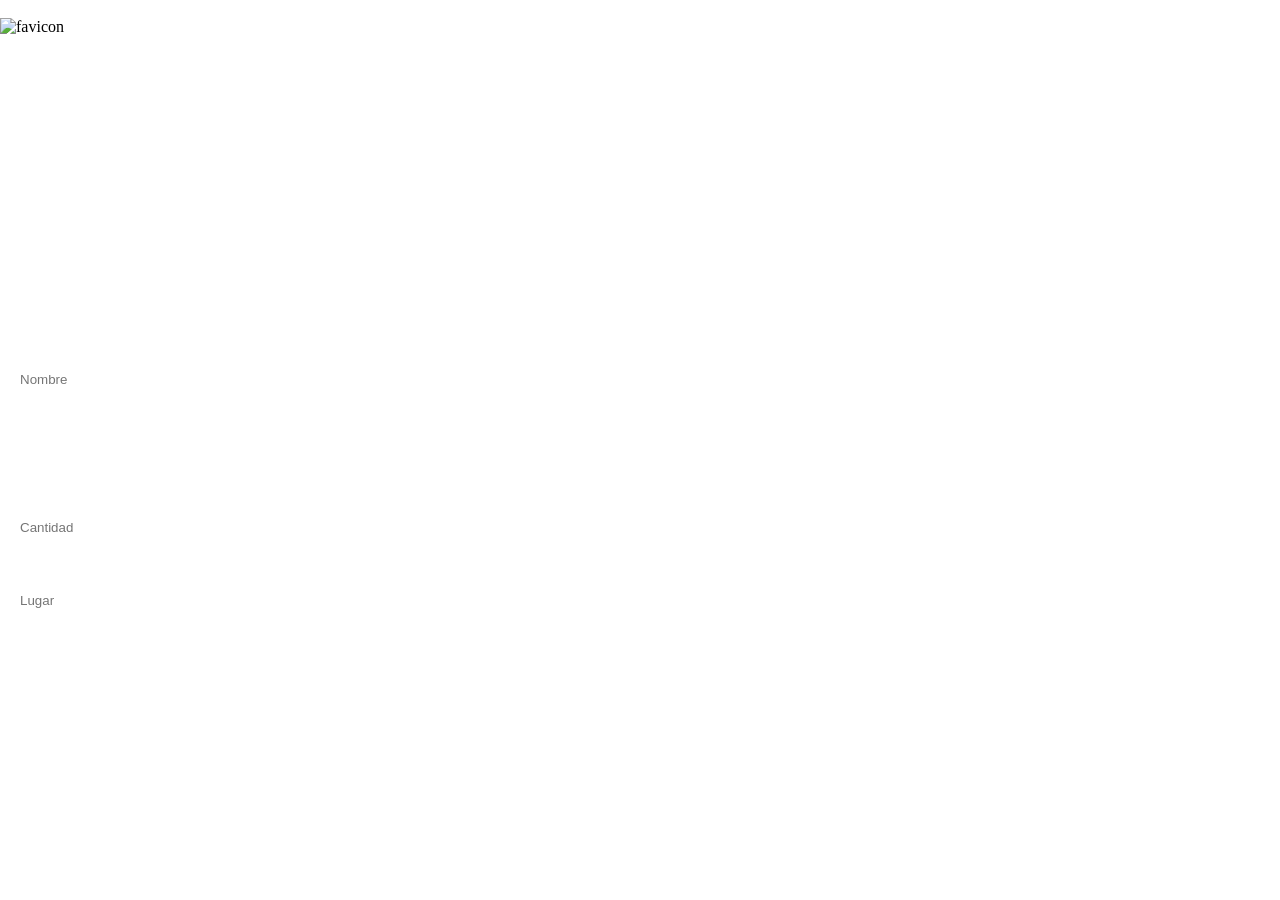
==== index.html @ 4ee581ae "Add files via upload" ====
<!DOCTYPE html>
<html lang="es">
<head>
    <meta charset="UTF-8">
    <link rel="icon" type="image/png" href="assets/images/favicon.png">
    <link rel="stylesheet" href="style.css">
    <title>Solicitud</title>
</head>
<body>
    <img src="assets/images/favicon.png" alt="favicon" height="200px">
    <h1>Empresa Marbella</h1>
    <div id="menu">
        <input type="text" id="nombre" placeholder="Nombre">
        <select id="viaje">
            <option>Material</option>
            <option value="Arena">Arena</option>
            <option value="Piedra">Piedra</option>
            <option value="Relleno">Relleno</option>
            <option value="Grava">Grava</option>
            <option value="Jardín">Tierra para jardín</option>
        </select>
        <input type="number" id="conteo" placeholder="Cantidad" min="1" step="1">
        <input type="text" id="lugar" placeholder="Lugar">
        <button onclick="enviarCorreo();" type="button">Enviar Solicitud en aplicación</button>        
        <button onclick="enviarCorreo2();" type="button">Enviar Solicitud en pagina web</button>        
    </div>
    <script src="script.js"></script>
</body>
</html>
---- style.css ----
body {
    background-image: url('assets/images/fondo.png'); 
    background-size: cover;
    background-position: 30% center;
    background-repeat: no-repeat;
    height: 100vh;
    margin: 0;
}

* {
    -webkit-tap-highlight-color: transparent;
}

img {
    display: block;
    margin-left: auto;
    margin-right: auto;
}

h1 {
    color: white;
    text-align: center; 
    font-family: serif;
}

div {
    backdrop-filter: blur(7px);
    width: 100%;
    padding: none;
    background: #0000;
}

 
button, input, select {
    background: linear-gradient(to right, #fff8, #0000, #0000);
    background-size: 200% 100%;  
    background-position: right center;  
    transition: background-position 0.5s ease; 
    text-align: left; 
    color: white;
    width: 100%;
    padding: 20px;
    border: none;
    cursor: pointer;
}

button:hover {
    background-position: left center;  
}
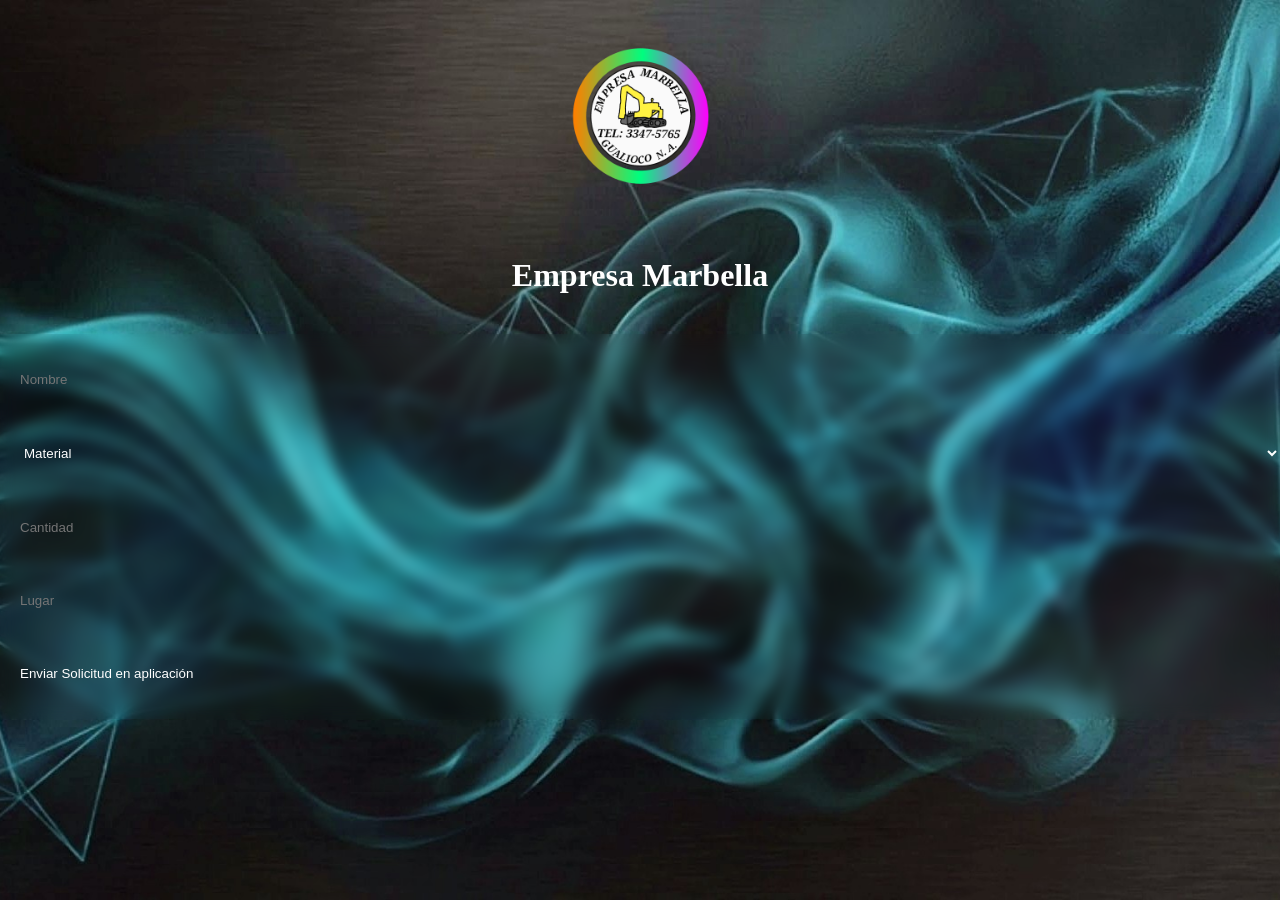
==== commit 19fa4e4f: "Actualizar index.html" ====
--- a/index.html
+++ b/index.html
@@ -22,7 +22,6 @@
         <input type="number" id="conteo" placeholder="Cantidad" min="1" step="1">
         <input type="text" id="lugar" placeholder="Lugar">
         <button onclick="enviarCorreo();" type="button">Enviar Solicitud en aplicación</button>        
-        <button onclick="enviarCorreo2();" type="button">Enviar Solicitud en pagina web</button>        
     </div>
     <script src="script.js"></script>
 </body>
--- a/style.css
+++ b/style.css
@@ -2,9 +2,10 @@
     background-image: url('assets/images/fondo.png'); 
     background-size: cover;
     background-position: 30% center;
-    background-repeat: no-repeat;
+    background-repeat: repeat-y;
     height: 100vh;
     margin: 0;
+    overflow-x: hide;
 }
 
 * {
@@ -32,6 +33,8 @@
 
  
 button, input, select {
+    display: block; 
+    box-sizing: border-box;
     background: linear-gradient(to right, #fff8, #0000, #0000);
     background-size: 200% 100%;  
     background-position: right center;  
@@ -42,6 +45,7 @@
     padding: 20px;
     border: none;
     cursor: pointer;
+    margin: 0px 0px;
 }
 
 button:hover {
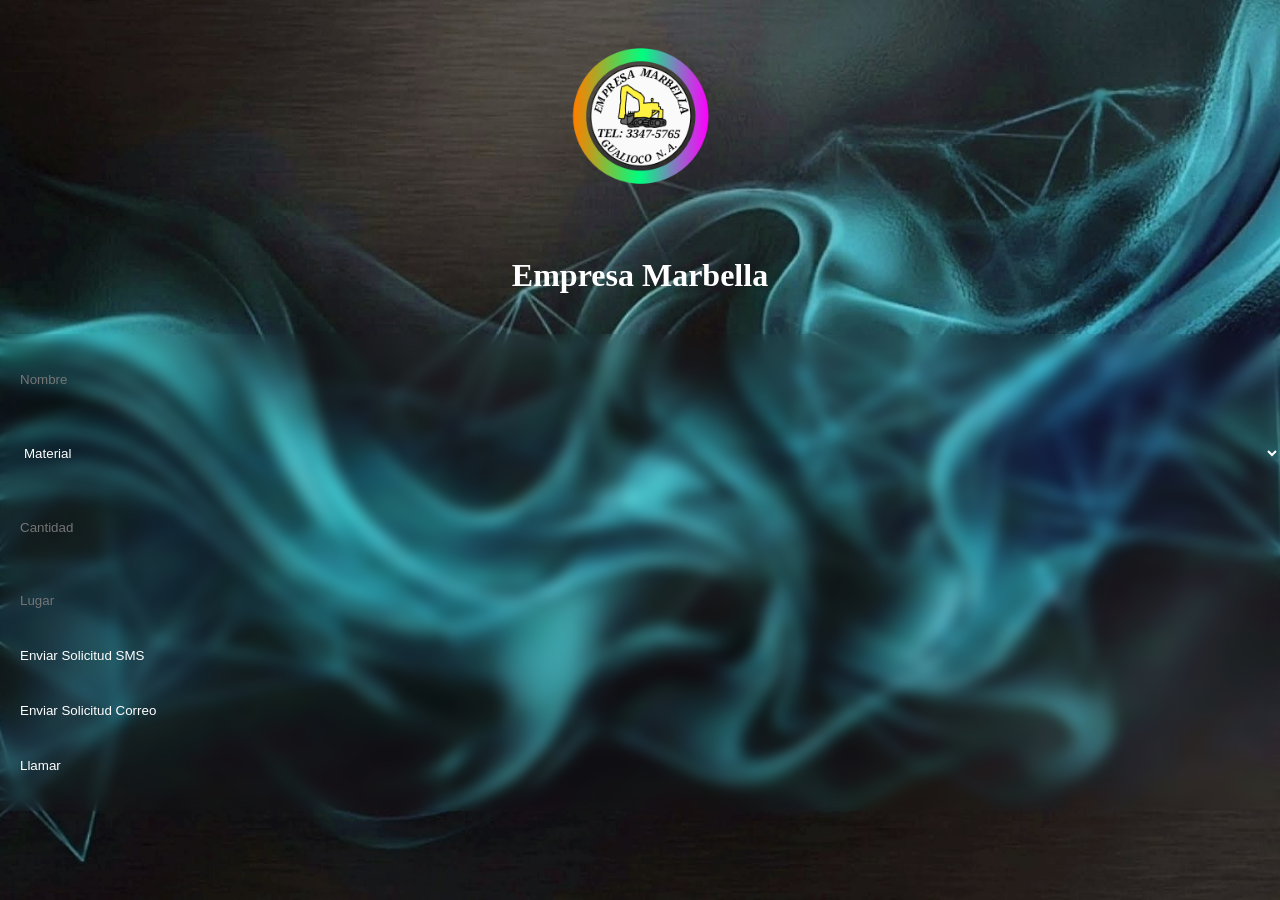
==== commit 85e9cf3e: "Update buttons for SMS and email requests" ====
--- a/index.html
+++ b/index.html
@@ -21,9 +21,11 @@
         </select>
         <input type="number" id="conteo" placeholder="Cantidad" min="1" step="1">
         <input type="text" id="lugar" placeholder="Lugar">
-        <button onclick="enviarCorreo();" type="button">Enviar Solicitud en aplicación</button>        
+        <button onclick="enviarSMS();" type="button">Enviar Solicitud SMS</button>
+        <button onclick="enviarCorreo();" type="button">Enviar Solicitud Correo</button>
+        <button onclick="llamarTelefono();" type="button">Llamar</button>
     </div>
     <script src="script.js"></script>
 </body>
 </html>
-                    +                    
